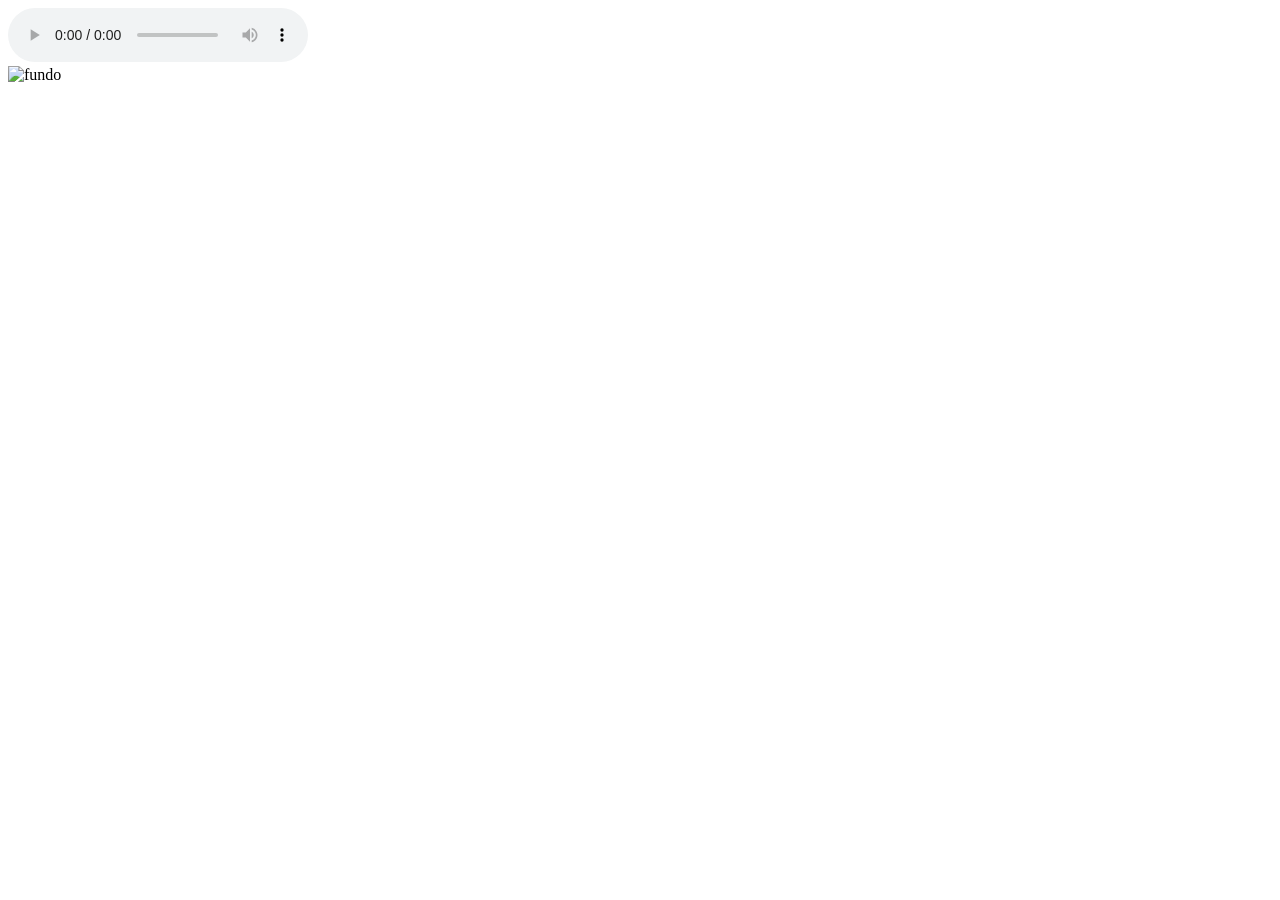
==== pages/pokeBattle.html @ 03a4cc7d "feat: juncao da pokedex com a batalha" ====
<!DOCTYPE html>
<html lang="pt-BR">
<head>
    <meta charset="UTF-8">
    <meta name="viewport" content="width=device-width, initial-scale=1.0">
    <link rel="stylesheet" href="../assets/css/pokeBattle.css">
    <link rel="shortcut icon" href="./assets/img/favicon-pokebola.png" type="image/x-icon">
    <title>Pokémon - Battle Simulator</title>
</head>
<body>

    <header>

        <audio controls autoplay loop>
            <source src="./assets/aud/BattleMusic.mp3" type="audio/mpeg">
        </audio>
    </header>

    <main>

        <div class="player">

        </div>

        <div class="inimigo">
            
        </div>

        

    </main>

    <img src="./assets/img/fundo.png" alt="fundo">

    <script src="../assets/js/pokeBattle.js"></script>
</body>
</html>
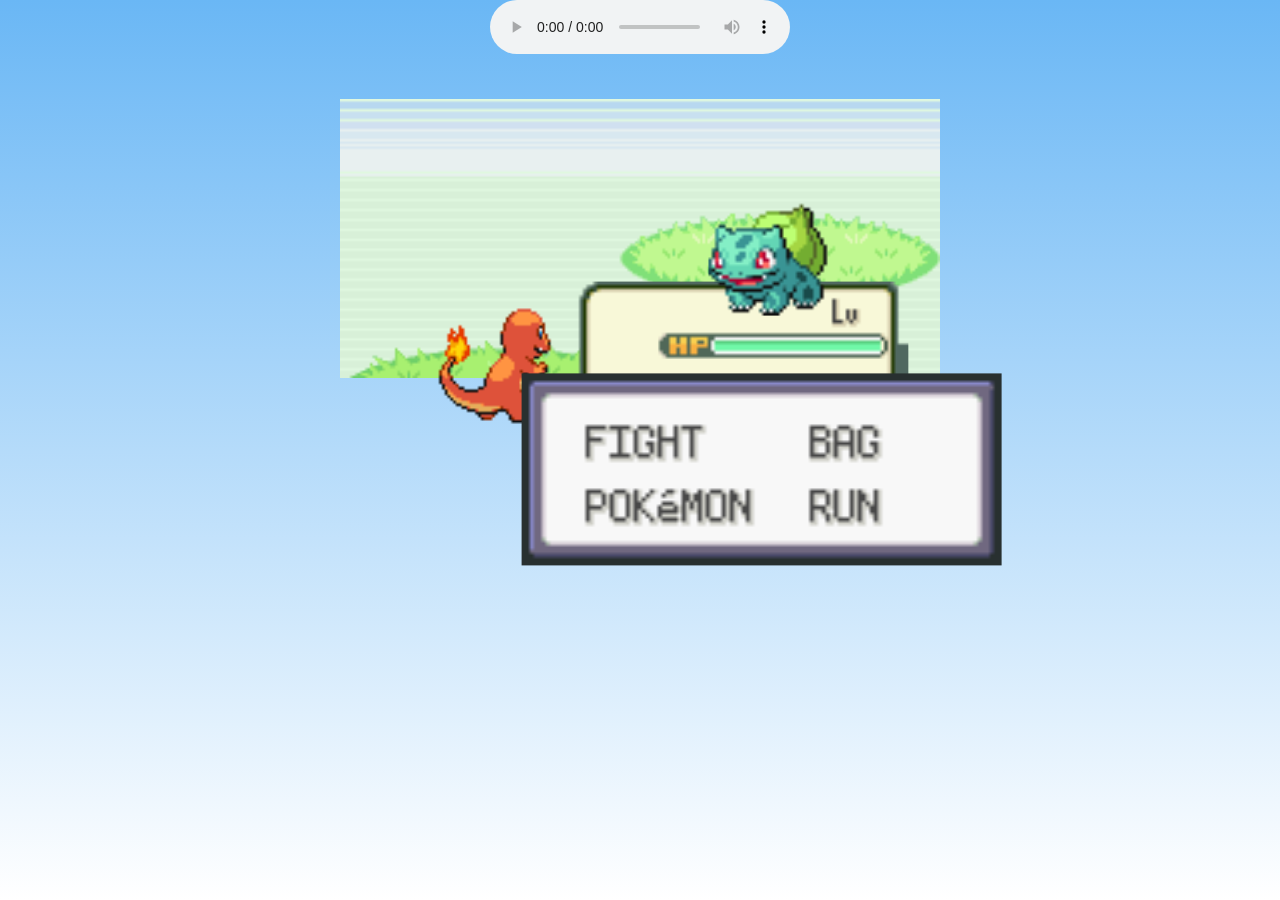
==== commit 6be95945: "poke" ====
--- a/pages/pokeBattle.html
+++ b/pages/pokeBattle.html
@@ -12,25 +12,28 @@
     <header>
 
         <audio controls autoplay loop>
-            <source src="./assets/aud/BattleMusic.mp3" type="audio/mpeg">
+            <source src="../assets/aud/BattleMusi.mp3" type="audio/mpeg">
         </audio>
+
     </header>
 
     <main>
 
         <div class="player">
-
+            <img src="../assets/img/test2.gif" alt="pokemon" class="imgPoke-player">
+            <img src="../assets/img/player-hp.png" alt="playerHP" class="playerHp">
+            <img src="../assets/img/menu-player.png" alt="menuPlayer" class="menuPlayer">
+            
         </div>
 
         <div class="inimigo">
-            
+            <img src="../assets/img/test.gif" alt="pokemon" class="imgPoke-inimigo">
         </div>
 
         
 
+        <img src="../assets/img/fundo.png" alt="fundo" class="fundo">
     </main>
-
-    <img src="./assets/img/fundo.png" alt="fundo">
 
     <script src="../assets/js/pokeBattle.js"></script>
 </body>
--- a/assets/css/pokeBattle.css
+++ b/assets/css/pokeBattle.css
@@ -0,0 +1,55 @@
+*{
+    margin: 0; /* Remove a margem padrão */
+    padding: 0; /* Remove o preenchimento padrão*/
+    box-sizing: border-box; /* Inclui bordas e preenchimento no tamanho total do elemento */
+}
+
+/* Estiliza o corpo da página */
+
+body {
+    text-align: center; /* Centraliza o texto horizontalmente*/
+    background: linear-gradient( to bottom, #6ab7f5, #fff); /* Aplica um gradiente de azula (cima) para branco (baixo)*/
+    min-height: 100vh; /* Garante que o corpo tenha no mínimo a altura da janela do navegador*/
+}
+
+main {
+    position: relative;
+    padding: 15px;
+    margin: 2%;
+}
+
+.fundo {
+    width: 50%;
+}
+
+.imgPoke-inimigo {
+    position: absolute;
+    top: 25%;
+    left: 62%;
+    transform: translate(-63%, 20%);
+    height: 8rem;
+}
+
+.imgPoke-player {
+    position: absolute;
+    top: 60%;
+    left: 40%;
+    transform: translate(-63%, 20%);
+    height: 8rem;
+}
+
+.playerHp {
+    position: absolute;
+    top: 55%;
+    left: 61%;
+    transform: translate(-63%, 20%);
+    height: 8rem;
+}
+
+.menuPlayer {
+    position: absolute;
+    top: 80%;
+    left: 65%;
+    transform: translate(-63%, 20%);
+    width: 30rem;
+}
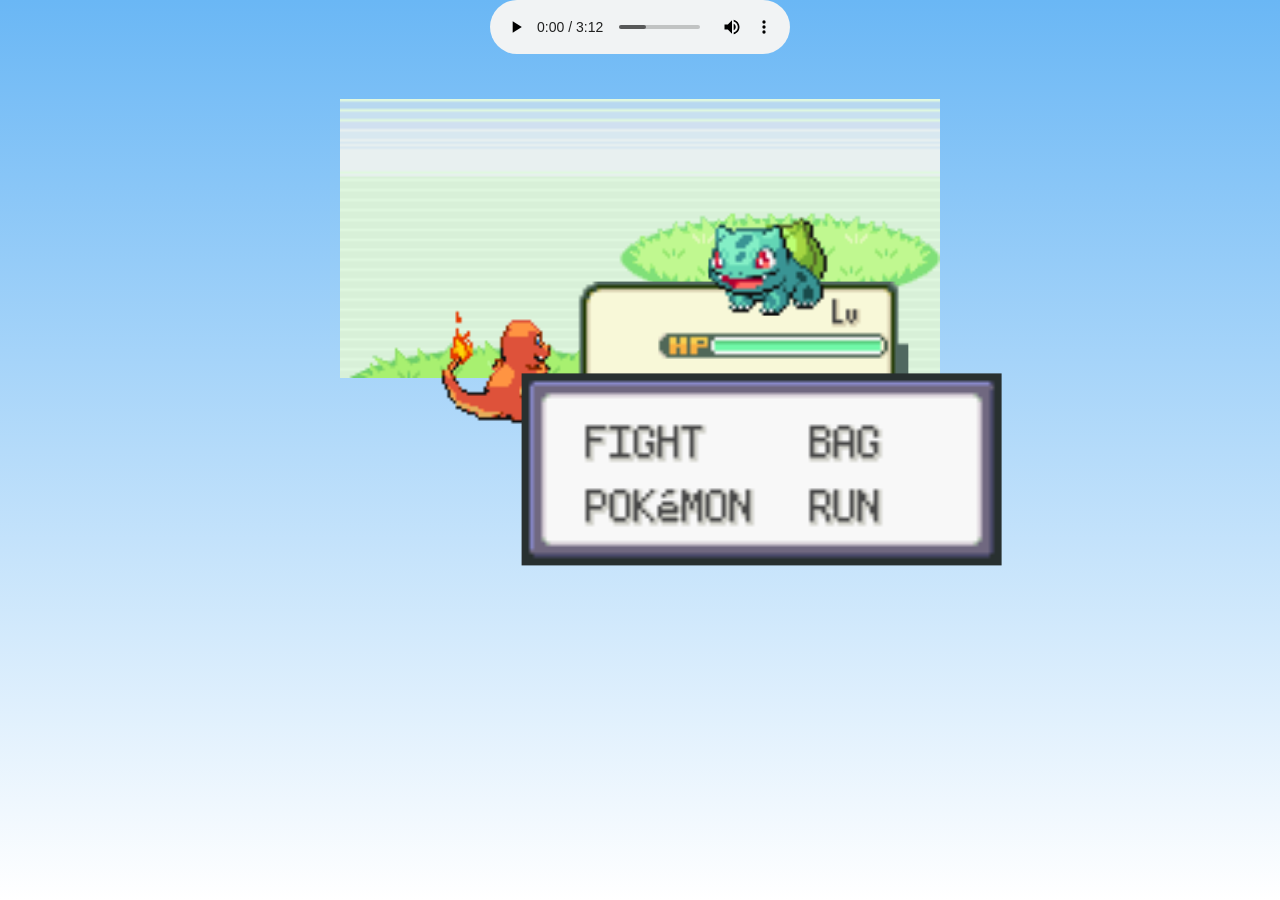
==== commit 4c78b342: "feat: music" ====
--- a/pages/pokeBattle.html
+++ b/pages/pokeBattle.html
@@ -12,7 +12,7 @@
     <header>
 
         <audio controls autoplay loop>
-            <source src="../assets/aud/BattleMusi.mp3" type="audio/mpeg">
+            <source src="../assets/aud/BattleMusic.mp3" type="audio/mpeg">
         </audio>
 
     </header>
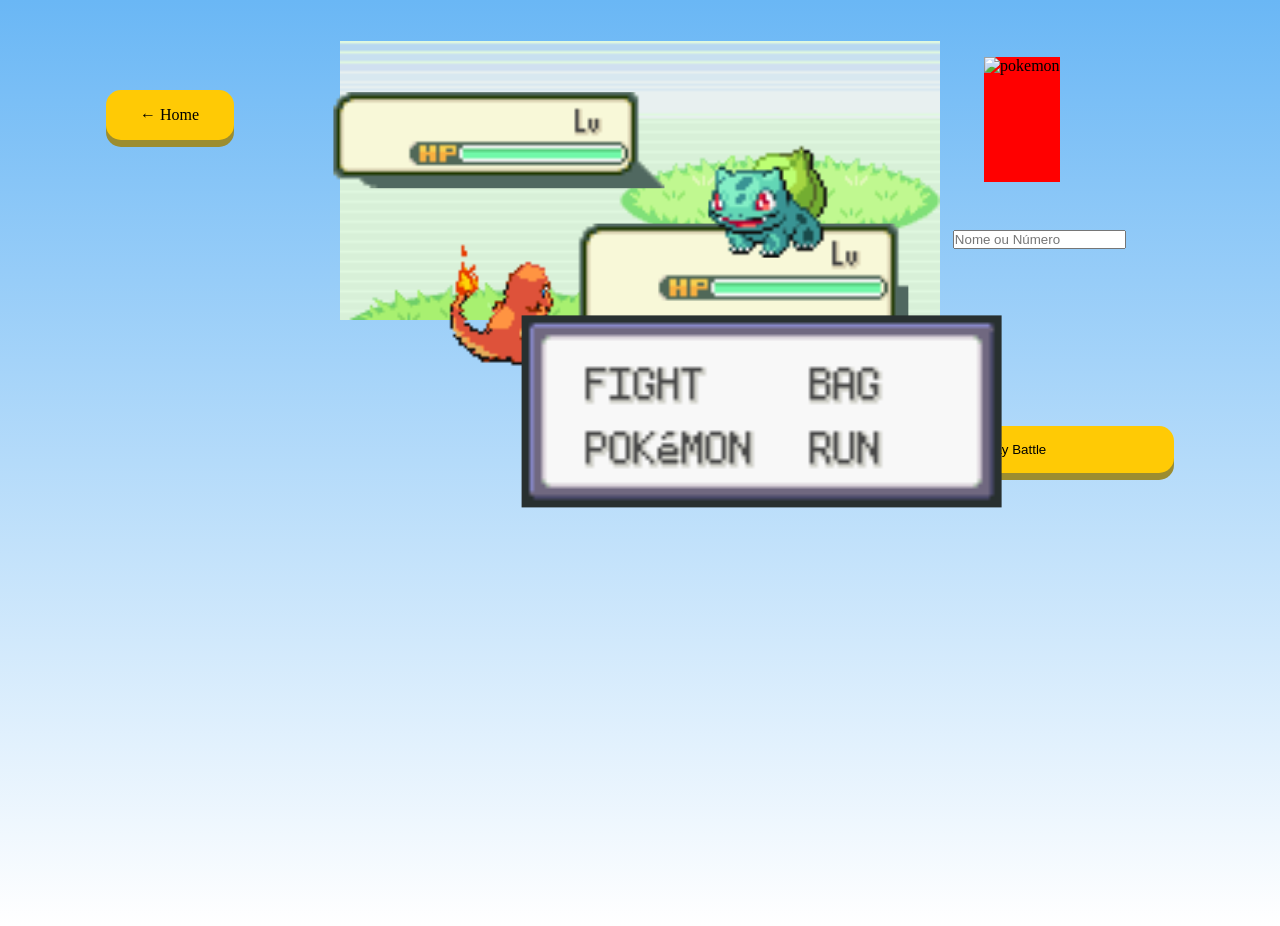
==== commit 109d0884: "feat: buttons home" ====
--- a/pages/pokeBattle.html
+++ b/pages/pokeBattle.html
@@ -1,5 +1,6 @@
 <!DOCTYPE html>
 <html lang="pt-BR">
+
 <head>
     <meta charset="UTF-8">
     <meta name="viewport" content="width=device-width, initial-scale=1.0">
@@ -7,34 +8,49 @@
     <link rel="shortcut icon" href="./assets/img/favicon-pokebola.png" type="image/x-icon">
     <title>Pokémon - Battle Simulator</title>
 </head>
+
 <body>
+    <main>
 
-    <header>
-
-        <audio controls autoplay loop>
-            <source src="../assets/aud/BattleMusic.mp3" type="audio/mpeg">
-        </audio>
-
-    </header>
-
-    <main>
+        <button class="music">Play Battle</button>
 
         <div class="player">
             <img src="../assets/img/test2.gif" alt="pokemon" class="imgPoke-player">
             <img src="../assets/img/player-hp.png" alt="playerHP" class="playerHp">
             <img src="../assets/img/menu-player.png" alt="menuPlayer" class="menuPlayer">
-            
+
         </div>
 
         <div class="inimigo">
             <img src="../assets/img/test.gif" alt="pokemon" class="imgPoke-inimigo">
+            <img src="../assets/img/enemy-hp.png" alt="enemyHp" class="enemyHP">
         </div>
 
-        
+
 
         <img src="../assets/img/fundo.png" alt="fundo" class="fundo">
+
+        <div class="escolha">
+            <img src="#" alt="pokemon" class="imagem_pokemon">
+            <form class="formulario">
+                <input type="search" class="campo_busca" placeholder="Nome ou Número" required />
+            </form>
+        </div>
+
+        <audio loop id="music">
+            <source src="../assets/aud/BattleMusic.mp3" type="audio/mpeg">
+        </audio>
+
+        <a href="../index.html" class="btn-voltar"> ← Home</a>
+
+
     </main>
 
+
     <script src="../assets/js/pokeBattle.js"></script>
+
+
+
 </body>
+
 </html>
--- a/assets/css/pokeBattle.css
+++ b/assets/css/pokeBattle.css
@@ -46,10 +46,85 @@
     height: 8rem;
 }
 
+.enemyHP {
+    position: absolute;
+    top: 15%;
+    left: 42%;
+    transform: translate(-63%, 20%);
+    height: 6rem;
+}
+
 .menuPlayer {
     position: absolute;
     top: 80%;
     left: 65%;
     transform: translate(-63%, 20%);
     width: 30rem;
+}
+
+
+
+.formulario {
+    position: absolute; /* posiciona o formulário em relação ao contêiner pai */
+    width: 65% ; /* define a largura como 65% */
+    top: 65%; /* Define a posição superior como 65% */
+    left: 50%; /* Define a posição à esquerda como 13.5 */
+}
+
+.imagem_pokemon {
+    position: absolute; /* Posiciona a imagem em relação ao contêiner pai */
+    bottom: 50%; /* Move a imagem 55% da parte inferior do contêiner */
+    left: 78%;/* centraliza horizontalmente */
+    height: 40%; /* Define a altura de imagem como 18% da altura do contêiner */
+    background-color: red;
+}
+
+.music {
+    background: #ffca05;
+    border: none;
+    padding: 1rem 3rem;
+    color: black;
+    border-radius: 15px;
+    cursor: pointer;
+    text-decoration: none;
+    box-shadow:  0 7px 0 #9c8d30;
+
+    position: absolute;
+    top: 25rem;
+    right: 5rem;
+    width: 20rem;
+}
+.music:hover{
+    transition: all 0.3s ease; /* ou 0.2s */
+    box-shadow: rgba(255, 202, 5, 0.25) 0px 54px 55px, rgba(255, 202, 5, 0.12) 0px -12px 30px, rgba(255, 202, 5, 0.12) 0px 4px 6px, rgba(255, 202, 5, 0.17) 0px 12px 13px, rgba(255, 202, 5, 0.09) 0px -3px 5px;
+    cursor: pointer;
+    font-weight: bolder;
+    font-size: 14px;
+    background-color: rgba(34, 118, 190, 0.75); /* fica mais vivo no hover */
+    color: white;
+}
+
+.btn-voltar {
+    background: #ffca05;
+    border: none;
+    padding: 1rem;
+    color: black;
+    border-radius: 15px;
+    cursor: pointer;
+    text-decoration: none;
+    box-shadow:  0 7px 0 #9c8d30;
+
+    position: absolute;
+    top: 4rem;
+    left: 5rem;
+    width: 8rem;
+}
+.btn-voltar:hover{
+    transition: all 0.3s ease; /* ou 0.2s */
+    box-shadow: rgba(255, 202, 5, 0.25) 0px 54px 55px, rgba(255, 202, 5, 0.12) 0px -12px 30px, rgba(255, 202, 5, 0.12) 0px 4px 6px, rgba(255, 202, 5, 0.17) 0px 12px 13px, rgba(255, 202, 5, 0.09) 0px -3px 5px;
+    cursor: pointer;
+    font-weight: bolder;
+    font-size: 14px;
+    background-color: rgba(34, 118, 190, 0.75); /* fica mais vivo no hover */
+    color: white;
 }
